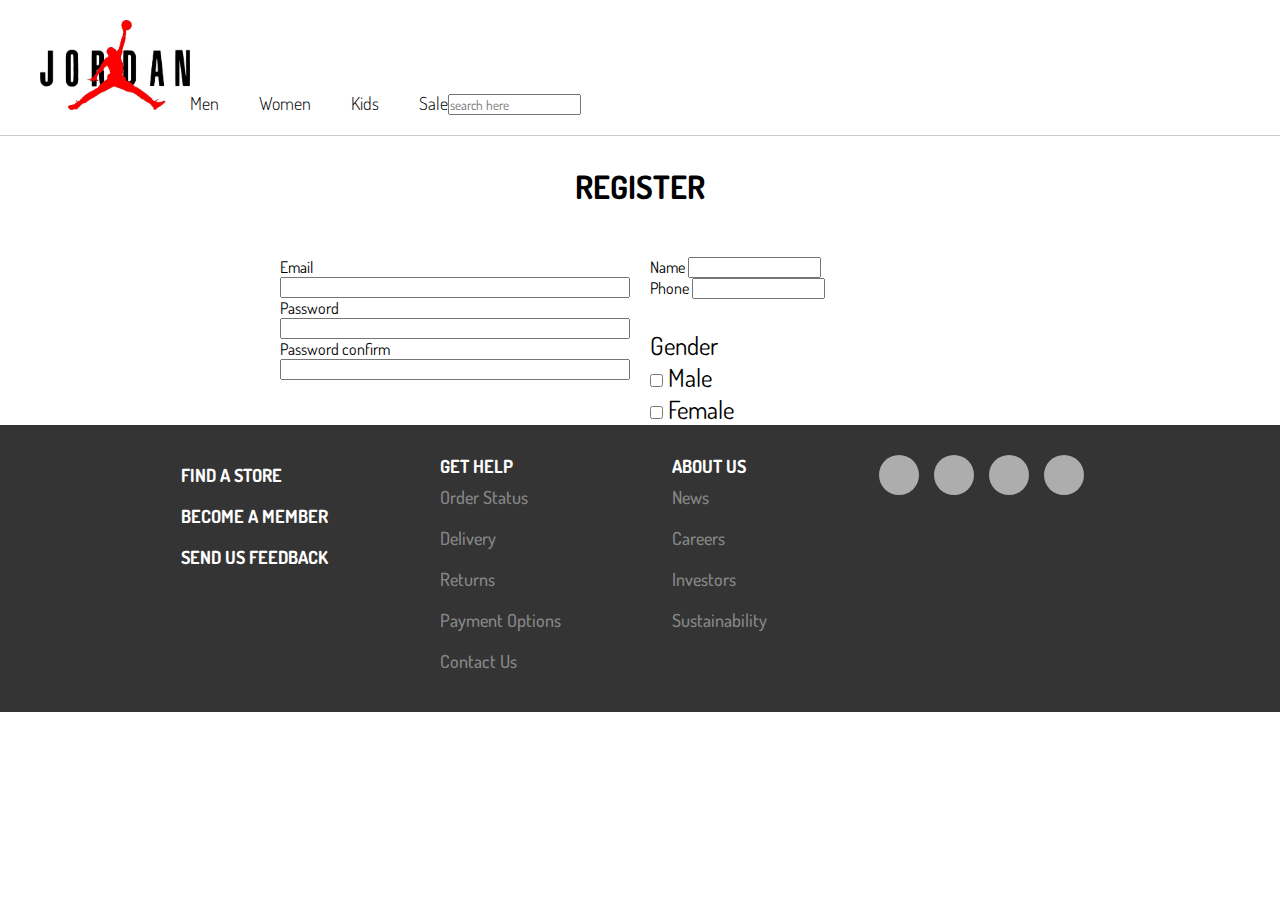
==== register.html @ e53bf5c3 "xong trang register" ====
<!doctype html>
<html lang="en">

<head>
  <title>Register</title>
  <!-- Required meta tags -->
  <meta charset="utf-8">
  <meta name="viewport" content="width=device-width, initial-scale=1, shrink-to-fit=no">

  <!-- Bootstrap CSS v5.2.1 -->
  <link href="https://cdn.jsdelivr.net/npm/bootstrap@5.2.1/dist/css/bootstrap.min.css" rel="stylesheet"
    integrity="sha384-iYQeCzEYFbKjA/T2uDLTpkwGzCiq6soy8tYaI1GyVh/UjpbCx/TYkiZhlZB6+fzT" crossorigin="anonymous">

  <!-- FontAwesome 6.2.0 CSS -->
  <link
  rel="stylesheet"
  href="https://cdnjs.cloudflare.com/ajax/libs/font-awesome/6.2.0/css/all.min.css"
  integrity="sha512-xh6O/CkQoPOWDdYTDqeRdPCVd1SpvCA9XXcUnZS2FmJNp1coAFzvtCN9BmamE+4aHK8yyUHUSCcJHgXloTyT2A=="
  crossorigin="anonymous"
  referrerpolicy="no-referrer"/>

    <!-- google font dosis -->
    <link rel="preconnect" href="https://fonts.googleapis.com" />
    <link rel="preconnect" href="https://fonts.gstatic.com" crossorigin />
    <link
    href="https://fonts.googleapis.com/css2?family=Dosis:wght@300;400;500;600;700&display=swap"
    rel="stylesheet"/>

    <!-- css main -->
    <link rel="stylesheet" href="./css/register.css">


</head>

<body>
    <!-- HEADER -->
    <header>
        <div class="navbar">
          <div class="logo">
            <a href="#"
              ><img src="./img/air jordan logo.jpg" alt="logo air jordan"
            /></a>
          </div>
          <div class="navlist">
            <ul class="direction">
              <li class="page"><a href="#">Men</a></li>
              <li class="page"><a href="#">Women</a></li>
              <li class="page"><a href="#">Kids</a></li>
              <li class="page"><a href="#">Sale</a></li>
            </ul>
          </div>
          <!-- THANH SEARCH -->
          <div class="search">
            <div class="search__bar">
              <form action="">
                <div class="mb-3">
                  <input
                    type="text"
                    class="form-control"
                    name=""
                    id=""
                    aria-describedby="helpId"
                    placeholder="search here"
                  />
                  <button type="submit">
                    <i class="fa-solid fa-magnifying-glass"></i>
                  </button>
                </div>
              </form>
            </div>
          </div>
          <div class="icons">
            <a href="#" name="sign in"><i class="fa-solid fa-user"></i></a>
            <a href="#"><i class="fa-solid fa-heart"></i></a>
            <a href="#"><i class="fa-solid fa-cart-shopping"></i></a>
          </div>
        </div>
    </header>
    <!-- END HEADER -->

    <!-- REGISTER -->
    <div class="register">
        <div class="container">
            <div class="title">
                <h1>REGISTER</h1>
            </div>
            <div class="content">
                <div class="left">
                    <div class="mb-3">
                      <label for="" class="form-label">Email</label>
                      <input type="email"
                        class="form-control" name="" id="email" aria-describedby="helpId" placeholder="">
                      <!-- <small id="helpId" class="form-text text-muted">Help text</small> -->
                    </div>
                    <div class="mb-3">
                      <label for="" class="form-label">Password</label>
                      <input type="email"
                        class="form-control" name="" id="pass" aria-describedby="helpId" placeholder="">
                      <!-- <small id="helpId" class="form-text text-muted">Help text</small> -->
                    </div>
                    <div class="mb-3">
                      <label for="" class="form-label">Password confirm</label>
                      <input type="email"
                        class="form-control" name="" id="passConfirm" aria-describedby="helpId" placeholder="">
                      <!-- <small id="helpId" class="form-text text-muted">Help text</small> -->
                    </div>
                </div>
                <div class="right">
                    <div class="mb-3">
                        <label for="" class="form-label">Name</label>
                        <input type="email"
                          class="form-control" name="" id="name" aria-describedby="helpId" placeholder="">
                        <!-- <small id="helpId" class="form-text text-muted">Help text</small> -->
                      </div>
                    <div class="mb-3">
                        <label for="" class="form-label">Phone</label>
                        <input type="email"
                          class="form-control" name="" id="phone" aria-describedby="helpId" placeholder="">
                        <!-- <small id="helpId" class="form-text text-muted">Help text</small> -->
                    </div>
                    <div class="gender">
                        <div class="mb-3 form-check-inline">
                            <label class="form-label" for="">Gender</label>
                          </div>
                        <div class="form-check form-check-inline">
                            <input class="form-check-input" type="checkbox" id="genderMale" value="option1">
                            <label class="form-check-label" for="">Male</label>
                          </div>
                          <div class="form-check form-check-inline">
                            <input class="form-check-input" type="checkbox" id="genderFemale" value="option2">
                            <label class="form-check-label" for="">Female</label>
                          </div>
                    </div>
                </div>
            </div>
        </div>
    </div>
    <!-- END REGISTER -->

        <!-- FOOTER -->
        <div class="footer">
            <div class="content">
                <div class="column1">
                    <p> <a href="#">FIND A STORE</a> </p>
                    <p> <a href="#">BECOME A MEMBER</a> </p>
                    <p> <a href="#">SEND US FEEDBACK</a> </p>
                </div>
                <div class="column2" id="list">
                    <div class="title">
                        <p><a href="#">GET HELP</a></p>
                    </div>
                    <div class="text">
                        <ul>
                            <li><a href="">Order Status</a></li>
                            <li><a href="">Delivery</a></li>
                            <li><a href="">Returns</a></li>
                            <li><a href="">Payment Options</a></li>
                            <li><a href="">Contact Us</a></li>
                        </ul>
                    </div>
                </div>
                <div class="column3" id="list">
                    <div class="title">
                        <p><a href="#">ABOUT US</a></p>
                    </div>
                    <div class="text">
                        <ul>
                            <li><a href="">News</a></li>
                            <li><a href="">Careers</a></li>
                            <li><a href="">Investors</a></li>
                            <li><a href="">Sustainability</a></li>
                        </ul>
                    </div>
                </div>
                <div class="column4">
                    <div class="icon">
                        <a href="#"><i class="fa-brands fa-facebook-f"></i></a> 
                    </div>
                    <div class="icon">
                        <a href="#"><i class="fa-brands fa-twitter"></i></a> 
                    </div>
                    <div class="icon">
                        <a href="#"><i class="fa-brands fa-instagram"></i></a> 
                    </div>
                    <div class="icon">
                        <a href="#"><i class="fa-brands fa-youtube"></i></a> 
                    </div>
                </div>
            </div>
        </div>
        <!-- END FOOTER -->
  <!-- Bootstrap JavaScript Libraries -->
  <script src="https://cdn.jsdelivr.net/npm/@popperjs/core@2.11.6/dist/umd/popper.min.js"
    integrity="sha384-oBqDVmMz9ATKxIep9tiCxS/Z9fNfEXiDAYTujMAeBAsjFuCZSmKbSSUnQlmh/jp3" crossorigin="anonymous">
  </script>

  <script src="https://cdn.jsdelivr.net/npm/bootstrap@5.2.1/dist/js/bootstrap.min.js"
    integrity="sha384-7VPbUDkoPSGFnVtYi0QogXtr74QeVeeIs99Qfg5YCF+TidwNdjvaKZX19NZ/e6oz" crossorigin="anonymous">
  </script>
</body>

</html>
---- css/register.css ----
* {
  margin: 0;
  padding: 0;
  box-sizing: border-box;
  font-family: "Dosis", sans-serif;
}

header .navbar {
  padding: 20px 40px;
  display: flex;
  align-items: baseline;
  border-bottom: 1px solid rgba(0, 0, 0, 0.212);
}
header .navbar .logo img {
  width: 150px;
}
header .navbar .navlist ul.direction {
  list-style-type: none;
  display: flex;
  justify-content: center;
  align-items: center;
  gap: 40px;
}
header .navbar .navlist ul.direction li.page a {
  text-decoration: none;
  font-size: 18px;
  font-weight: 300;
  color: black;
}
header .navbar .mb-3 {
  display: flex;
  position: relative;
}
header .navbar .mb-3 button {
  border: 0;
  border-radius: 50%;
  background: transparent;
  position: absolute;
  right: 10px;
  top: 7px;
}
header .navbar .icons {
  font-size: 18px;
}
header .navbar .icons a {
  color: rgba(0, 0, 0, 0.342);
  margin-right: 20px;
  transition: all 0.5s;
}
header .navbar .icons a:nth-child(1):hover {
  color: green;
}
header .navbar .icons a:nth-child(2):hover {
  color: red;
}
header .navbar .icons a:nth-child(3):hover {
  color: blue;
}

.register {
  padding: 30px 0;
}
.register .content {
  display: flex;
  flex-wrap: wrap;
  justify-content: center;
}
.register .title {
  text-align: center;
  margin-bottom: 50px;
}
.register .left {
  margin-right: 20px;
  width: 350px;
}
.register .left input {
  width: 350px;
}
.register .right {
  width: 350px;
}
.register .right .gender {
  position: relative;
  top: 30px;
  font-size: 25px;
}

.footer {
  background-color: rgba(0, 0, 0, 0.795);
  padding: 30px 70px;
}
.footer .content {
  display: flex;
  flex-wrap: wrap;
  justify-content: space-evenly;
}
.footer .content .column1 {
  line-height: 40px;
}
.footer .content .column1 a {
  text-decoration: none;
  font-size: 18px;
  font-weight: 700;
  color: white;
}
.footer .content #list .title a {
  text-decoration: none;
  font-size: 18px;
  font-weight: 700;
  color: white;
}
.footer .content #list ul {
  list-style-type: none;
  line-height: 40px;
}
.footer .content #list ul a {
  text-decoration: none;
  font-size: 18px;
  font-weight: 500;
  color: rgba(255, 255, 255, 0.425);
  transition: all 0.5s;
}
.footer .content #list ul a:hover {
  color: white;
}
.footer .content .column4 {
  display: flex;
}
.footer .content .column4 .icon {
  background-color: rgba(255, 255, 255, 0.596);
  width: 40px;
  height: 40px;
  display: flex;
  justify-content: center;
  align-items: center;
  border-radius: 50%;
  margin-right: 15px;
  transition: all 0.5s;
  cursor: pointer;
}
.footer .content .column4 .icon:hover {
  background-color: white;
}
.footer .content .column4 .icon i {
  color: rgba(0, 0, 0, 0.596);
}/*# sourceMappingURL=register.css.map */
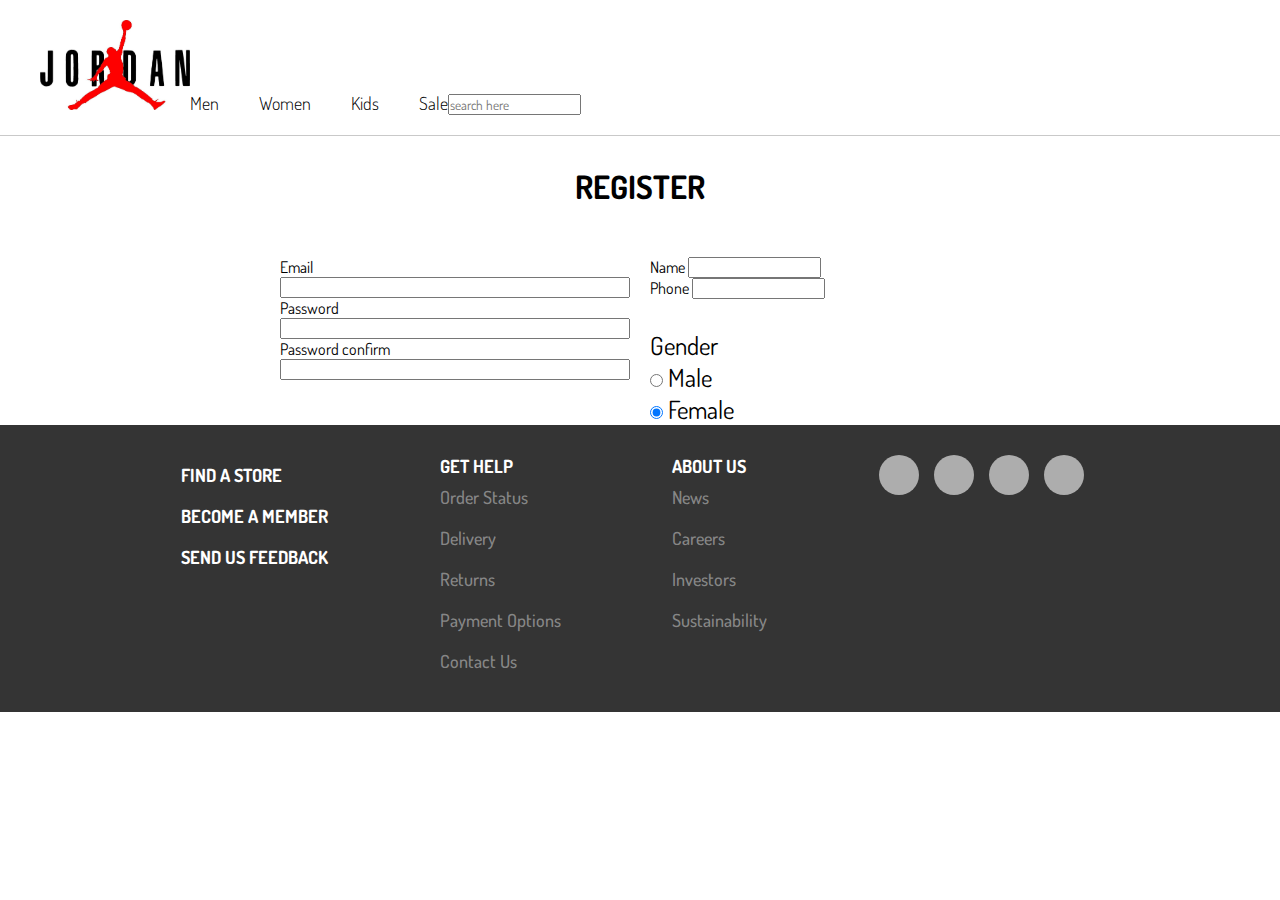
==== commit a3118162: "sua lai form gender" ====
--- a/register.html
+++ b/register.html
@@ -1,202 +1,247 @@
-<!doctype html>
+<!DOCTYPE html>
 <html lang="en">
-
-<head>
-  <title>Register</title>
-  <!-- Required meta tags -->
-  <meta charset="utf-8">
-  <meta name="viewport" content="width=device-width, initial-scale=1, shrink-to-fit=no">
-
-  <!-- Bootstrap CSS v5.2.1 -->
-  <link href="https://cdn.jsdelivr.net/npm/bootstrap@5.2.1/dist/css/bootstrap.min.css" rel="stylesheet"
-    integrity="sha384-iYQeCzEYFbKjA/T2uDLTpkwGzCiq6soy8tYaI1GyVh/UjpbCx/TYkiZhlZB6+fzT" crossorigin="anonymous">
-
-  <!-- FontAwesome 6.2.0 CSS -->
-  <link
-  rel="stylesheet"
-  href="https://cdnjs.cloudflare.com/ajax/libs/font-awesome/6.2.0/css/all.min.css"
-  integrity="sha512-xh6O/CkQoPOWDdYTDqeRdPCVd1SpvCA9XXcUnZS2FmJNp1coAFzvtCN9BmamE+4aHK8yyUHUSCcJHgXloTyT2A=="
-  crossorigin="anonymous"
-  referrerpolicy="no-referrer"/>
+  <head>
+    <title>Register</title>
+    <!-- Required meta tags -->
+    <meta charset="utf-8" />
+    <meta
+      name="viewport"
+      content="width=device-width, initial-scale=1, shrink-to-fit=no"
+    />
+
+    <!-- Bootstrap CSS v5.2.1 -->
+    <link
+      href="https://cdn.jsdelivr.net/npm/bootstrap@5.2.1/dist/css/bootstrap.min.css"
+      rel="stylesheet"
+      integrity="sha384-iYQeCzEYFbKjA/T2uDLTpkwGzCiq6soy8tYaI1GyVh/UjpbCx/TYkiZhlZB6+fzT"
+      crossorigin="anonymous"
+    />
+
+    <!-- FontAwesome 6.2.0 CSS -->
+    <link
+      rel="stylesheet"
+      href="https://cdnjs.cloudflare.com/ajax/libs/font-awesome/6.2.0/css/all.min.css"
+      integrity="sha512-xh6O/CkQoPOWDdYTDqeRdPCVd1SpvCA9XXcUnZS2FmJNp1coAFzvtCN9BmamE+4aHK8yyUHUSCcJHgXloTyT2A=="
+      crossorigin="anonymous"
+      referrerpolicy="no-referrer"
+    />
 
     <!-- google font dosis -->
     <link rel="preconnect" href="https://fonts.googleapis.com" />
     <link rel="preconnect" href="https://fonts.gstatic.com" crossorigin />
     <link
-    href="https://fonts.googleapis.com/css2?family=Dosis:wght@300;400;500;600;700&display=swap"
-    rel="stylesheet"/>
+      href="https://fonts.googleapis.com/css2?family=Dosis:wght@300;400;500;600;700&display=swap"
+      rel="stylesheet"
+    />
 
     <!-- css main -->
-    <link rel="stylesheet" href="./css/register.css">
-
-
-</head>
-
-<body>
+    <link rel="stylesheet" href="./css/register.css" />
+  </head>
+
+  <body>
     <!-- HEADER -->
     <header>
-        <div class="navbar">
-          <div class="logo">
-            <a href="#"
-              ><img src="./img/air jordan logo.jpg" alt="logo air jordan"
-            /></a>
-          </div>
-          <div class="navlist">
-            <ul class="direction">
-              <li class="page"><a href="#">Men</a></li>
-              <li class="page"><a href="#">Women</a></li>
-              <li class="page"><a href="#">Kids</a></li>
-              <li class="page"><a href="#">Sale</a></li>
-            </ul>
-          </div>
-          <!-- THANH SEARCH -->
-          <div class="search">
-            <div class="search__bar">
-              <form action="">
-                <div class="mb-3">
-                  <input
-                    type="text"
-                    class="form-control"
-                    name=""
-                    id=""
-                    aria-describedby="helpId"
-                    placeholder="search here"
-                  />
-                  <button type="submit">
-                    <i class="fa-solid fa-magnifying-glass"></i>
-                  </button>
-                </div>
-              </form>
-            </div>
-          </div>
-          <div class="icons">
-            <a href="#" name="sign in"><i class="fa-solid fa-user"></i></a>
-            <a href="#"><i class="fa-solid fa-heart"></i></a>
-            <a href="#"><i class="fa-solid fa-cart-shopping"></i></a>
-          </div>
-        </div>
+      <div class="navbar">
+        <div class="logo">
+          <a href="#"
+            ><img src="./img/air jordan logo.jpg" alt="logo air jordan"
+          /></a>
+        </div>
+        <div class="navlist">
+          <ul class="direction">
+            <li class="page"><a href="#">Men</a></li>
+            <li class="page"><a href="#">Women</a></li>
+            <li class="page"><a href="#">Kids</a></li>
+            <li class="page"><a href="#">Sale</a></li>
+          </ul>
+        </div>
+        <!-- THANH SEARCH -->
+        <div class="search">
+          <div class="search__bar">
+            <form action="">
+              <div class="mb-3">
+                <input
+                  type="text"
+                  class="form-control"
+                  name=""
+                  id=""
+                  aria-describedby="helpId"
+                  placeholder="search here"
+                />
+                <button type="submit">
+                  <i class="fa-solid fa-magnifying-glass"></i>
+                </button>
+              </div>
+            </form>
+          </div>
+        </div>
+        <div class="icons">
+          <a href="http://127.0.0.1:5500/register.html" name="sign in"
+            ><i class="fa-solid fa-user"></i
+          ></a>
+          <a href="#"><i class="fa-solid fa-heart"></i></a>
+          <a href="#"><i class="fa-solid fa-cart-shopping"></i></a>
+        </div>
+      </div>
     </header>
     <!-- END HEADER -->
 
     <!-- REGISTER -->
     <div class="register">
-        <div class="container">
-            <div class="title">
-                <h1>REGISTER</h1>
-            </div>
-            <div class="content">
-                <div class="left">
-                    <div class="mb-3">
-                      <label for="" class="form-label">Email</label>
-                      <input type="email"
-                        class="form-control" name="" id="email" aria-describedby="helpId" placeholder="">
-                      <!-- <small id="helpId" class="form-text text-muted">Help text</small> -->
-                    </div>
-                    <div class="mb-3">
-                      <label for="" class="form-label">Password</label>
-                      <input type="email"
-                        class="form-control" name="" id="pass" aria-describedby="helpId" placeholder="">
-                      <!-- <small id="helpId" class="form-text text-muted">Help text</small> -->
-                    </div>
-                    <div class="mb-3">
-                      <label for="" class="form-label">Password confirm</label>
-                      <input type="email"
-                        class="form-control" name="" id="passConfirm" aria-describedby="helpId" placeholder="">
-                      <!-- <small id="helpId" class="form-text text-muted">Help text</small> -->
-                    </div>
-                </div>
-                <div class="right">
-                    <div class="mb-3">
-                        <label for="" class="form-label">Name</label>
-                        <input type="email"
-                          class="form-control" name="" id="name" aria-describedby="helpId" placeholder="">
-                        <!-- <small id="helpId" class="form-text text-muted">Help text</small> -->
-                      </div>
-                    <div class="mb-3">
-                        <label for="" class="form-label">Phone</label>
-                        <input type="email"
-                          class="form-control" name="" id="phone" aria-describedby="helpId" placeholder="">
-                        <!-- <small id="helpId" class="form-text text-muted">Help text</small> -->
-                    </div>
-                    <div class="gender">
-                        <div class="mb-3 form-check-inline">
-                            <label class="form-label" for="">Gender</label>
-                          </div>
-                        <div class="form-check form-check-inline">
-                            <input class="form-check-input" type="checkbox" id="genderMale" value="option1">
-                            <label class="form-check-label" for="">Male</label>
-                          </div>
-                          <div class="form-check form-check-inline">
-                            <input class="form-check-input" type="checkbox" id="genderFemale" value="option2">
-                            <label class="form-check-label" for="">Female</label>
-                          </div>
-                    </div>
-                </div>
-            </div>
-        </div>
+      <div class="container">
+        <div class="title">
+          <h1>REGISTER</h1>
+        </div>
+        <div class="content">
+          <div class="left">
+            <div class="mb-3">
+              <label for="" class="form-label">Email</label>
+              <input
+                type="email"
+                class="form-control"
+                name=""
+                id="email"
+                aria-describedby="helpId"
+                placeholder=""
+              />
+              <!-- <small id="helpId" class="form-text text-muted">Help text</small> -->
+            </div>
+            <div class="mb-3">
+              <label for="" class="form-label">Password</label>
+              <input
+                type="email"
+                class="form-control"
+                name=""
+                id="pass"
+                aria-describedby="helpId"
+                placeholder=""
+              />
+              <!-- <small id="helpId" class="form-text text-muted">Help text</small> -->
+            </div>
+            <div class="mb-3">
+              <label for="" class="form-label">Password confirm</label>
+              <input
+                type="email"
+                class="form-control"
+                name=""
+                id="passConfirm"
+                aria-describedby="helpId"
+                placeholder=""
+              />
+              <!-- <small id="helpId" class="form-text text-muted">Help text</small> -->
+            </div>
+          </div>
+          <div class="right">
+            <div class="mb-3">
+              <label for="" class="form-label">Name</label>
+              <input
+                type="email"
+                class="form-control"
+                name=""
+                id="name"
+                aria-describedby="helpId"
+                placeholder=""
+              />
+              <!-- <small id="helpId" class="form-text text-muted">Help text</small> -->
+            </div>
+            <div class="mb-3">
+              <label for="" class="form-label">Phone</label>
+              <input
+                type="email"
+                class="form-control"
+                name=""
+                id="phone"
+                aria-describedby="helpId"
+                placeholder=""
+              />
+              <!-- <small id="helpId" class="form-text text-muted">Help text</small> -->
+            </div>
+            <div class="gender">
+              <div class="mb-3 form-check-inline">
+                <label class="form-label" for="">Gender</label>
+              </div>
+              <div class="form-check form-check-inline">
+                <input class="form-check-input" type="radio" name="flexRadioDefault" id="flexRadioDefault1">
+                <label class="form-check-label" for="flexRadioDefault1">
+                  Male
+                </label>
+              </div>
+              <div class="form-check form-check-inline">
+                <input class="form-check-input" type="radio" name="flexRadioDefault" id="flexRadioDefault2" checked>
+                <label class="form-check-label" for="flexRadioDefault2">
+                  Female
+                </label>
+              </div>
+            </div>
+          </div>
+        </div>
+      </div>
     </div>
     <!-- END REGISTER -->
 
-        <!-- FOOTER -->
-        <div class="footer">
-            <div class="content">
-                <div class="column1">
-                    <p> <a href="#">FIND A STORE</a> </p>
-                    <p> <a href="#">BECOME A MEMBER</a> </p>
-                    <p> <a href="#">SEND US FEEDBACK</a> </p>
-                </div>
-                <div class="column2" id="list">
-                    <div class="title">
-                        <p><a href="#">GET HELP</a></p>
-                    </div>
-                    <div class="text">
-                        <ul>
-                            <li><a href="">Order Status</a></li>
-                            <li><a href="">Delivery</a></li>
-                            <li><a href="">Returns</a></li>
-                            <li><a href="">Payment Options</a></li>
-                            <li><a href="">Contact Us</a></li>
-                        </ul>
-                    </div>
-                </div>
-                <div class="column3" id="list">
-                    <div class="title">
-                        <p><a href="#">ABOUT US</a></p>
-                    </div>
-                    <div class="text">
-                        <ul>
-                            <li><a href="">News</a></li>
-                            <li><a href="">Careers</a></li>
-                            <li><a href="">Investors</a></li>
-                            <li><a href="">Sustainability</a></li>
-                        </ul>
-                    </div>
-                </div>
-                <div class="column4">
-                    <div class="icon">
-                        <a href="#"><i class="fa-brands fa-facebook-f"></i></a> 
-                    </div>
-                    <div class="icon">
-                        <a href="#"><i class="fa-brands fa-twitter"></i></a> 
-                    </div>
-                    <div class="icon">
-                        <a href="#"><i class="fa-brands fa-instagram"></i></a> 
-                    </div>
-                    <div class="icon">
-                        <a href="#"><i class="fa-brands fa-youtube"></i></a> 
-                    </div>
-                </div>
-            </div>
-        </div>
-        <!-- END FOOTER -->
-  <!-- Bootstrap JavaScript Libraries -->
-  <script src="https://cdn.jsdelivr.net/npm/@popperjs/core@2.11.6/dist/umd/popper.min.js"
-    integrity="sha384-oBqDVmMz9ATKxIep9tiCxS/Z9fNfEXiDAYTujMAeBAsjFuCZSmKbSSUnQlmh/jp3" crossorigin="anonymous">
-  </script>
-
-  <script src="https://cdn.jsdelivr.net/npm/bootstrap@5.2.1/dist/js/bootstrap.min.js"
-    integrity="sha384-7VPbUDkoPSGFnVtYi0QogXtr74QeVeeIs99Qfg5YCF+TidwNdjvaKZX19NZ/e6oz" crossorigin="anonymous">
-  </script>
-</body>
-
-</html>+    <!-- FOOTER -->
+    <div class="footer">
+      <div class="content">
+        <div class="column1">
+          <p><a href="#">FIND A STORE</a></p>
+          <p><a href="#">BECOME A MEMBER</a></p>
+          <p><a href="#">SEND US FEEDBACK</a></p>
+        </div>
+        <div class="column2" id="list">
+          <div class="title">
+            <p><a href="#">GET HELP</a></p>
+          </div>
+          <div class="text">
+            <ul>
+              <li><a href="">Order Status</a></li>
+              <li><a href="">Delivery</a></li>
+              <li><a href="">Returns</a></li>
+              <li><a href="">Payment Options</a></li>
+              <li><a href="">Contact Us</a></li>
+            </ul>
+          </div>
+        </div>
+        <div class="column3" id="list">
+          <div class="title">
+            <p><a href="#">ABOUT US</a></p>
+          </div>
+          <div class="text">
+            <ul>
+              <li><a href="">News</a></li>
+              <li><a href="">Careers</a></li>
+              <li><a href="">Investors</a></li>
+              <li><a href="">Sustainability</a></li>
+            </ul>
+          </div>
+        </div>
+        <div class="column4">
+          <div class="icon">
+            <a href="#"><i class="fa-brands fa-facebook-f"></i></a>
+          </div>
+          <div class="icon">
+            <a href="#"><i class="fa-brands fa-twitter"></i></a>
+          </div>
+          <div class="icon">
+            <a href="#"><i class="fa-brands fa-instagram"></i></a>
+          </div>
+          <div class="icon">
+            <a href="#"><i class="fa-brands fa-youtube"></i></a>
+          </div>
+        </div>
+      </div>
+    </div>
+    <!-- END FOOTER -->
+    <!-- Bootstrap JavaScript Libraries -->
+    <script
+      src="https://cdn.jsdelivr.net/npm/@popperjs/core@2.11.6/dist/umd/popper.min.js"
+      integrity="sha384-oBqDVmMz9ATKxIep9tiCxS/Z9fNfEXiDAYTujMAeBAsjFuCZSmKbSSUnQlmh/jp3"
+      crossorigin="anonymous"
+    ></script>
+
+    <script
+      src="https://cdn.jsdelivr.net/npm/bootstrap@5.2.1/dist/js/bootstrap.min.js"
+      integrity="sha384-7VPbUDkoPSGFnVtYi0QogXtr74QeVeeIs99Qfg5YCF+TidwNdjvaKZX19NZ/e6oz"
+      crossorigin="anonymous"
+    ></script>
+  </body>
+</html>
